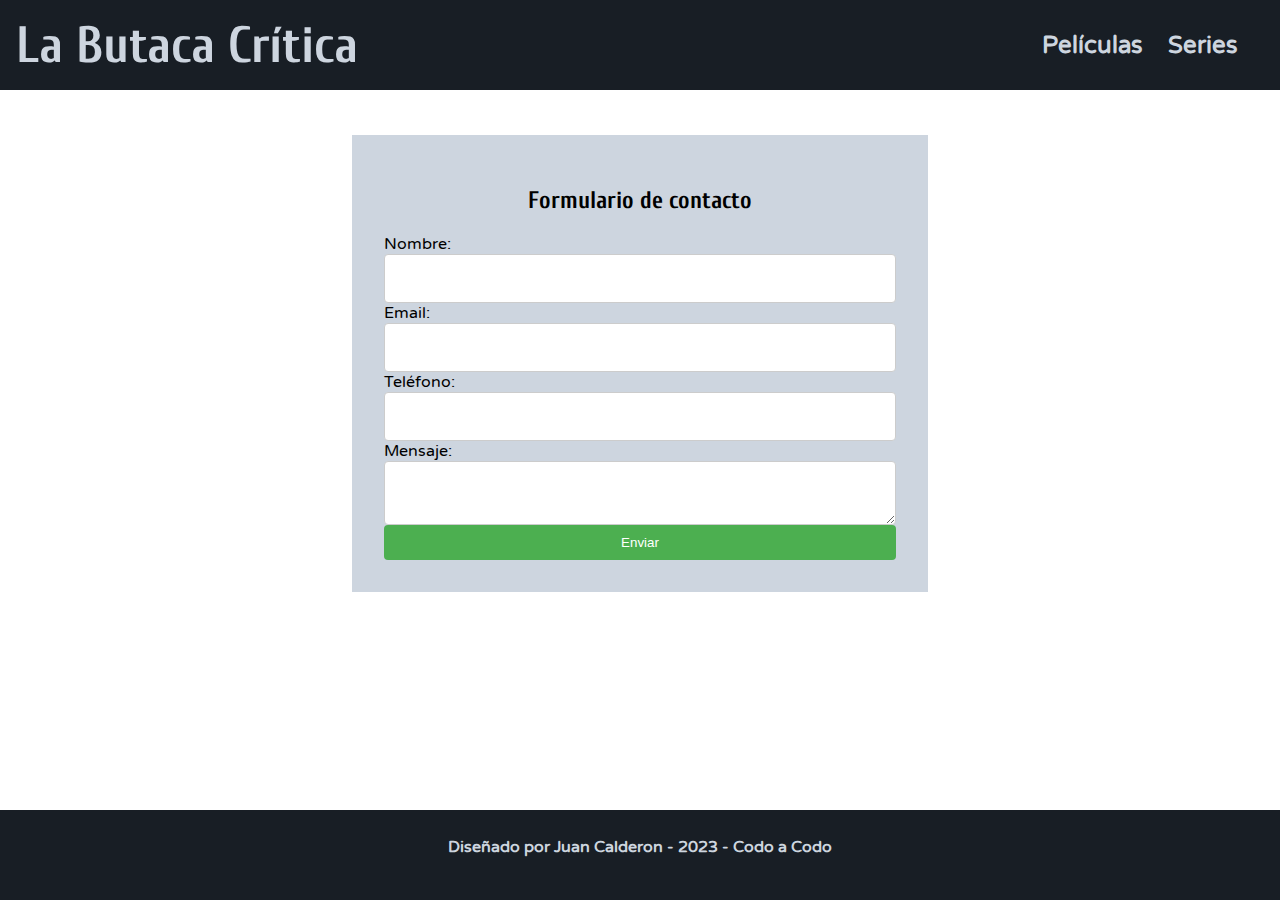
==== contacto.html @ 56795e6d "Se agrega formulario" ====
<!DOCTYPE html>
<html lang="es">

<head>
    <meta charset="UTF-8" />
    <meta http-equiv="X-UA-Compatible" content="IE=edge" />
    <meta name="viewport" content="width=device-width, initial-scale=1.0" />
    <title>La Butaca Crítica</title>
    <link rel="stylesheet" href="./css/estilosIndex.css" />
    <link rel="stylesheet" href="./css/estiloformulario.css" />
    <link rel="preconnect" href="https://fonts.googleapis.com" />
    <link rel="preconnect" href="https://fonts.googleapis.com" />
    <link rel="preconnect" href="https://fonts.gstatic.com" crossorigin />
    <link href="https://fonts.googleapis.com/css2?family=Cuprum&display=swap" rel="stylesheet" />
    <link href="https://fonts.googleapis.com/css2?family=Varela+Round&display=swap" rel="stylesheet" />
</head>

<body>
    <header class="cabecera">
        <div class="cabeceraTitulo">
            <a href="./index.html"><h1>La Butaca Crítica</h1></a>
          </div>
        <div class="cabeceraEnlaces">
            <a href="./seccionPeliculas.html" class="cabeceraEnlacesItem">
                <h2>Películas</h2>
            </a>
            <a href="./seccionSeries.html" class="cabeceraEnlacesItem">
                <h2>Series</h2>
            </a>
        </div>
    </header>
    <main class="cuerpo">
        <section class="contenedorFormulario">
            <h2 class="titulo">Formulario de contacto</h2>
            <form action="" method="post" id="formulario" novalidate>
                <div class="form-control">
                    <label for="nombre" class="etiqueta">Nombre:</label>
                    <input type="text" id="nombre" name="nombre" class="campo" />
                    <span id="errorMessage"></span>
                </div>
                <div class="form-control">
                    <label for="email" class="etiqueta">Email:</label>
                    <input type="email" id="email" name="email" class="campo" />
                    <span></span>
                </div>
                <div class="form-control">
                    <label for="telefono" class="etiqueta">Teléfono:</label>
                    <input type="tel" id="telefono" name="telefono" class="campo"/>
                    <span></span>

                </div>
                <div class="form-control">
                    <label for="mensaje" class="etiqueta">Mensaje:</label>
                    <textarea id="mensaje" name="mensaje" class="campo" ></textarea>
                    <span></span>
                </div>
                <input type="submit" value="Enviar" class="boton" />
            </form>
        </section>
    </main>
    <footer class="piePagina">
        <h1>Diseñado por Juan Calderon - 2023 - Codo a Codo</h1>
    </footer>
    <script src="./js/validarformulario.js"></script>
</body>

</html>
---- css/estilosIndex.css ----
:root {
  --fuentePrincipal: "Cuprum", sans-serif;
  --fuenteSecundaria: "Varela Round", sans-serif;
  --fuenteAlternativa: "Schibsted Grotesk", sans-serif;
  --colorCabecera: #181e25;
  --colorLetra: #cdd5df;
}

body {


  margin: 0;
}

.cabecera {
  display: flex;
  flex-direction: row;
  flex-wrap: nowrap;
  justify-content: space-between;
  align-items: center;
  align-content: center;
  padding: 0 1rem;
  background-color: var(--colorCabecera);
}

.cabeceraTitulo a {
  text-decoration: none;
}

.cabeceraTitulo a h1 {
  font-family: var(--fuentePrincipal);
  font-size: 4vw;
  color: var(--colorLetra);
}
.cabeceraTitulo h1 {
  font-family: var(--fuentePrincipal);
  font-size: 4vw;
  color: var(--colorLetra);
}

.cabeceraEnlaces {
  display: flex;
  flex-direction: row;
  flex-wrap: nowrap;
  justify-content: space-between;
  align-items: center;
  align-content: center;
  margin: 0 1vw;
}

.cabeceraEnlacesItem {
  margin: 0 1vw;
  font-family: var(--fuenteSecundaria);
  text-decoration: none;
  color: var(--colorLetra);
}

/* .bannerPortada div{
  border-top: 0 solid transparent;
	border-left: 100vh solid var(--colorCabecera);
	border-bottom: 5rem solid transparent;
} */
.bannerPortada {
  display: block;
  width: 100vw;
  height: 60vh;
  background-image: url(/img/fondo.png);
  background-repeat: no-repeat;
  background-size: cover;
  background-position: center;
}

/* .cuerpo {

} */
.subtitulo {
  font-family: var(--fuenteAlternativa);
  font-size: 2vw;
  text-align: center;
  color: var(--colorLetra);
  background-color: var(--colorCabecera);
  padding: 1.3vw;
}

.contenedor-tarjetas {
  max-width: 1400px;
  display: grid;
  grid-template-columns: 17% 17% 17% 17%;
  grid-template-rows: 1fr;
  gap: 1% 1%;
  justify-content: center;
  align-content: center;
  padding: 1rem;
  margin: auto;
}

.textoBusqueda {
  font-size: 2rem;
  display: block;
  height: 3rem;
  margin: 0 auto;
  text-align: center;
  border: none;
  border-bottom: 2px solid #000;
  /* Cambia el color a tu preferencia */
  width: 80%;
  /* Ajusta el ancho según tus necesidades */
  padding: 5px;
}

.textoBusqueda:focus {
  outline: none;
  border-bottom-color: transparent;
}

.textoBusqueda::placeholder {
  font-size: 2rem;
}

.card {
  height: 40vh;
  max-width: 13rem;
  max-height: 25rem;
  flex-grow: 1vw;
  display: grid;
  grid-template-columns: 1fr;
  grid-template-rows: 88% 7%;
  align-items: stretch;
  background-color: #455857;
  border-radius: 10px;
  margin: 0;
  padding: 0;
  overflow: hidden
}

.card img {
  width: 100%;
  object-fit: cover;
  border-radius: 10px;
  margin-bottom: .5vh;
}

.card a {
  display: inline-block;
  width: 98%;
  height: 98%;
  text-decoration: none;
  padding: 1%;
}

.card a h3 {
  font-family: var(--fuentePrincipal);
  font-weight: 500;
  text-align: center;
  color: var(--colorLetra);
  width: 100%;
  font-size: 1rem;
  margin: 0;
}

.piePagina {
  background-color: var(--colorCabecera);
  color: var(--colorLetra);
  font-family: var(--fuenteSecundaria);
  height: auto;
  padding: 3vh;
}
---- css/estiloformulario.css ----
:root {
    --fuentePrincipal: "Cuprum", sans-serif;
    --fuenteSecundaria: "Varela Round", sans-serif;
    --fuenteAlternativa: "Schibsted Grotesk", sans-serif;
    --colorCabecera: #181e25;
    --colorLetra: #cdd5df;
}

body {
    height: 100vh;
    margin: 0;
    padding: 0;
    display: grid;
    grid-template-columns: 1fr;
    grid-template-rows: 10% 80% 10%;
    gap: 0px 0px;
    grid-template-areas:
        "cabecera"
        "cuerpo"
        "piePagina";
    align-content: space-around;
}

.cabecera {
    grid-area: cabecera;
}

.cuerpo {
    grid-area: cuerpo;
}

.contenedorFormulario {
    width: 40vw;
    margin: 5vh auto;
    padding: 2rem;
    background-color: #cdd5df;
    display: flex;
    flex-direction: column;
    align-items: center;
  }
  
  .titulo {
    text-align: center;
    font-family: var(--fuentePrincipal);
  }
  
  #formulario {
    display: flex;
    flex-direction: column;
    width: 100%;
  }
  .form-control{
    width: 100%;
    display: flex;
    flex-direction: column;
}
  .etiqueta {
    display: block;
    font-family: var(--fuenteSecundaria);
  }
  
  .campo {
    font-family: var(--fuentePrincipal);
    padding: 1rem;
    border: 1px solid #ccc;
    border-radius: 4px;
  }
  
  .boton {
    background-color: #4CAF50;
    color: white;
    padding: 10px 20px;
    border: none;
    border-radius: 4px;
    cursor: pointer;
  }
  
  .boton:hover {
    background-color: #45a049;
  }
  .form-control.error input,
  .form-control.error textarea {
    color: red;
    border: 0.1px solid;
    border-color: red;
    margin: 0;
  }
  
  .form-control.error span {
    font-family: var(--fuenteSecundaria);
    color: red;
  }
  
  .form-control.success input {
    color: green;
    border-color: green;
  }

.piePagina {
    grid-area: piePagina;
    margin: 0;
}

.piePagina h1{
    margin: 0;
    font-size: 1rem;
    text-align: center;
}
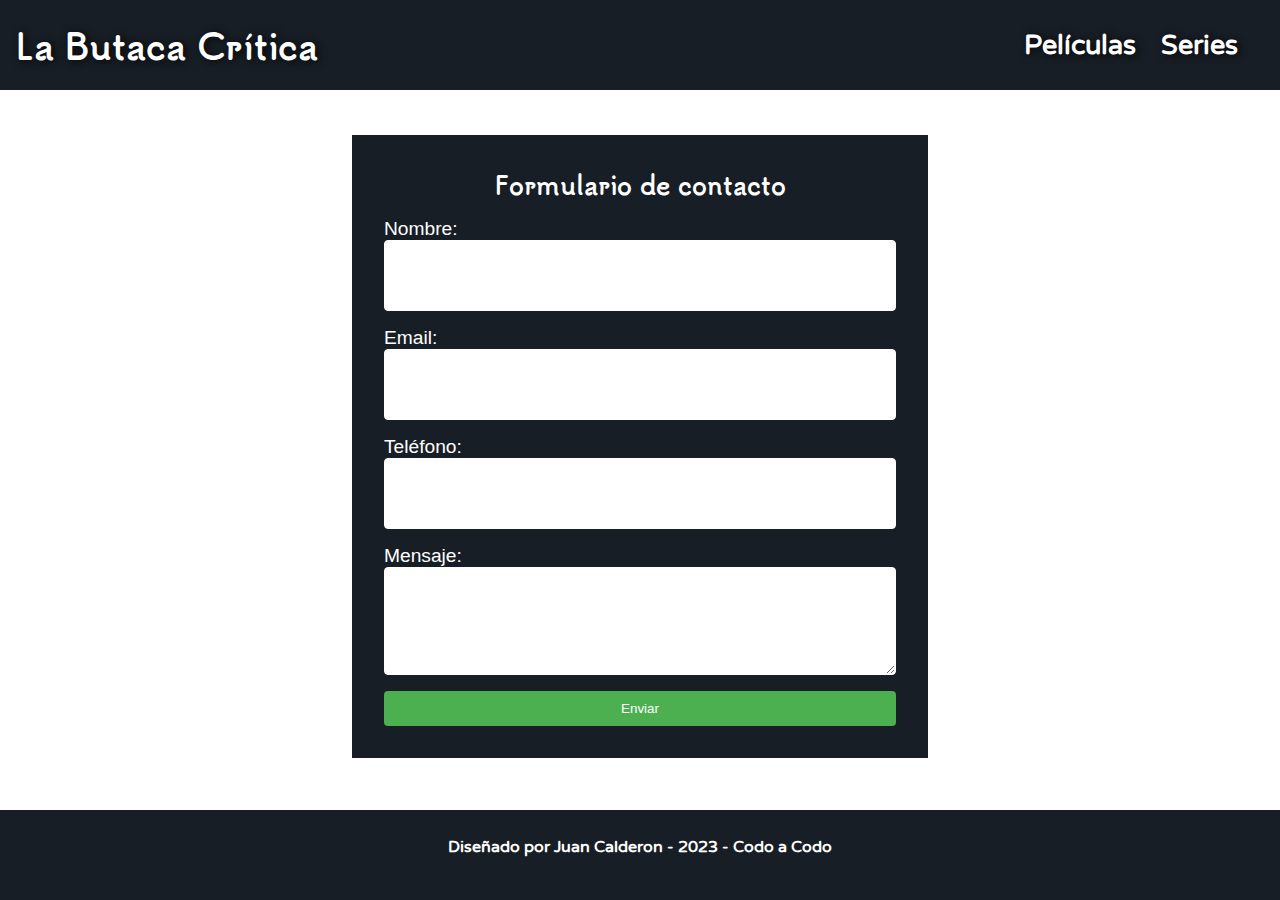
==== commit 0ae7e712: "se cambian estilos" ====
--- a/contacto.html
+++ b/contacto.html
@@ -11,8 +11,10 @@
     <link rel="preconnect" href="https://fonts.googleapis.com" />
     <link rel="preconnect" href="https://fonts.googleapis.com" />
     <link rel="preconnect" href="https://fonts.gstatic.com" crossorigin />
-    <link href="https://fonts.googleapis.com/css2?family=Cuprum&display=swap" rel="stylesheet" />
-    <link href="https://fonts.googleapis.com/css2?family=Varela+Round&display=swap" rel="stylesheet" />
+    <link href="https://fonts.googleapis.com/css2?family=Cuprum&display=swap" rel="stylesheet">
+    <link href="https://fonts.googleapis.com/css2?family=Varela+Round&display=swap" rel="stylesheet">
+    <link href="https://fonts.googleapis.com/css2?family=Mohave:wght@300&display=swap" rel="stylesheet">
+    <link href="https://fonts.googleapis.com/css2?family=Tsukimi+Rounded:wght@500&display=swap" rel="stylesheet">
 </head>
 
 <body>
--- a/css/estiloformulario.css
+++ b/css/estiloformulario.css
@@ -1,12 +1,18 @@
 :root {
-    --fuentePrincipal: "Cuprum", sans-serif;
-    --fuenteSecundaria: "Varela Round", sans-serif;
-    --fuenteAlternativa: "Schibsted Grotesk", sans-serif;
-    --colorCabecera: #181e25;
-    --colorLetra: #cdd5df;
+  --fuentePrincipal: "Cuprum", sans-serif;
+  --fuentePrincipalTitulo: 'Tsukimi Rounded', sans-serif;
+  --fuenteTitulos: 'Mohave', sans-serif;
+  --fuenteSecundaria: "Varela Round", sans-serif;
+  --fuenteAlternativa: "Schibsted Grotesk", sans-serif;
+  --colorCabecera: #181e25;
+  --colorLetra: #ffffff;
+
 }
 
-body {
+@media only screen and (max-width: 412px) {
+
+
+  body {
     height: 100vh;
     margin: 0;
     padding: 0;
@@ -15,57 +21,104 @@
     grid-template-rows: 10% 80% 10%;
     gap: 0px 0px;
     grid-template-areas:
-        "cabecera"
-        "cuerpo"
-        "piePagina";
+      "cabecera"
+      "cuerpo"
+      "piePagina";
     align-content: space-around;
-}
-
-.cabecera {
+  }
+
+  .cabecera {
     grid-area: cabecera;
-}
-
-.cuerpo {
+    display: flex;
+    flex-direction: row;
+    flex-wrap: nowrap;
+    justify-content: space-between;
+    align-items: center;
+    align-content: center;
+    padding: 0 1rem;
+    background-color: var(--colorCabecera);
+    background-image: url(/img/fondo01.png);
+  }
+  
+  .cabeceraTitulo a {
+    text-decoration: none;
+  }
+  
+  .cabeceraTitulo a h1 {
+    font-family: var(--fuentePrincipalTitulo);
+    font-size: 3.8vh;
+    font-weight: 900;
+    color: var(--colorLetra);
+    text-shadow: -1px 11px 30px rgba(0,0,0,0.85);
+  }
+    
+  .cabeceraEnlaces {
+    display: flex;
+    flex-direction: row;
+    flex-wrap: nowrap;
+    justify-content: space-between;
+    align-items: center;
+    align-content: center;
+    margin: 0 1vw;
+  }
+  
+  .cabeceraEnlacesItem {
+    margin: 0 1vw;
+    text-decoration: none;
+  }
+  .cabeceraEnlacesItem h2{
+    font-family: var(--fuenteSecundaria);
+    color: var(--colorLetra);
+    font-size: 3vh;
+    text-shadow: -1px 2px 30px rgba(0,0,0,0.85);
+  }
+  
+
+  .cuerpo {
     grid-area: cuerpo;
-}
-
-.contenedorFormulario {
-    width: 40vw;
-    margin: 5vh auto;
+    padding: 1rem;
+    display: flex;
+    flex-direction: column;
+    justify-content: center
+  }
+
+  .contenedorFormulario {
     padding: 2rem;
     background-color: #cdd5df;
     display: flex;
     flex-direction: column;
     align-items: center;
   }
-  
+
   .titulo {
     text-align: center;
     font-family: var(--fuentePrincipal);
   }
-  
+
   #formulario {
     display: flex;
     flex-direction: column;
     width: 100%;
   }
-  .form-control{
-    width: 100%;
-    display: flex;
-    flex-direction: column;
-}
+
+  .form-control {
+    width: 100%;
+    display: flex;
+    flex-direction: column;
+  }
+
   .etiqueta {
     display: block;
     font-family: var(--fuenteSecundaria);
   }
-  
+
   .campo {
     font-family: var(--fuentePrincipal);
     padding: 1rem;
     border: 1px solid #ccc;
     border-radius: 4px;
   }
-  
+
   .boton {
     background-color: #4CAF50;
     color: white;
@@ -73,11 +126,13 @@
     border: none;
     border-radius: 4px;
     cursor: pointer;
-  }
-  
+    margin-top: 1rem;
+  }
+
   .boton:hover {
     background-color: #45a049;
   }
+
   .form-control.error input,
   .form-control.error textarea {
     color: red;
@@ -85,24 +140,275 @@
     border-color: red;
     margin: 0;
   }
-  
+
   .form-control.error span {
     font-family: var(--fuenteSecundaria);
     color: red;
   }
-  
+
   .form-control.success input {
     color: green;
     border-color: green;
   }
 
-.piePagina {
+  .piePagina {
     grid-area: piePagina;
     margin: 0;
+  }
+
+  .piePagina h1 {
+    margin: 0;
+    font-size: 1rem;
+    text-align: center;
+  }
 }
 
-.piePagina h1{
+@media only screen and (min-width: 413px) {
+  body {
+    height: 100vh;
+    margin: 0;
+    padding: 0;
+    display: grid;
+    grid-template-columns: 1fr;
+    grid-template-rows: 10% 80% 10%;
+    gap: 0px 0px;
+    grid-template-areas:
+      "cabecera"
+      "cuerpo"
+      "piePagina";
+    align-content: space-around;
+  }
+
+  .cabecera {
+    grid-area: cabecera;
+  }
+  .cabeceraTitulo a h1 {
+    font-family: var(--fuentePrincipalTitulo);
+    font-size: 3.8vh;
+    font-weight: 900;
+    color: var(--colorLetra);
+    text-shadow: 2px 1px 8px rgba(0,0,0,0.87);
+  }
+  .cabeceraEnlacesItem h2{
+    font-family: var(--fuenteSecundaria);
+    color: var(--colorLetra);
+    font-size: 3vh;
+    text-shadow: 2px 1px 8px rgba(0,0,0,0.87);
+  }
+
+  .cuerpo {
+    grid-area: cuerpo;
+  }
+
+  .contenedorFormulario {
+    width: 85vw;
+    margin: auto;
+    padding: 2rem;
+    background-color: #cdd5df;
+    display: flex;
+    flex-direction: column;
+    align-items: center;
+  }
+
+  .titulo {
+    text-align: center;
+    font-size: 2.5rem;
+    font-family: var(--fuentePrincipal);
+  }
+
+  #formulario {
+    display: flex;
+    flex-direction: column;
+    width: 100%;
+  }
+
+  .form-control {
+    width: 100%;
+    display: flex;
+    flex-direction: column;
+  }
+
+  .etiqueta {
+    display: block;
+    font-family: var(--fuenteSecundaria);
+    font-size: 1.5rem;
+  }
+
+  .campo {
+    font-family: var(--fuentePrincipal);
+    font-size: 2rem;
+    padding: 1rem;
+    border: 1px solid #ccc;
+    border-radius: 4px;
+  }
+
+  .boton {
+    background-color: #4CAF50;
+    color: white;
+    padding: 10px 20px;
+    border: none;
+    border-radius: 4px;
+    cursor: pointer;
+    margin-top: 1rem;
+  }
+
+  .boton:hover {
+    background-color: #45a049;
+  }
+
+  .form-control.error input,
+  .form-control.error textarea {
+    color: red;
+    border: 0.1px solid;
+    border-color: red;
+    margin: 0;
+  }
+
+  .form-control.error span {
+    font-family: var(--fuenteSecundaria);
+    color: red;
+  }
+
+  .form-control.success input {
+    color: green;
+    border-color: green;
+  }
+
+  .piePagina {
+    grid-area: piePagina;
+    margin: 0;
+  }
+
+  .piePagina h1 {
     margin: 0;
     font-size: 1rem;
     text-align: center;
+  }
+}
+
+@media only screen and (min-width: 821px) {
+  body {
+    height: 100vh;
+    margin: 0;
+    padding: 0;
+    display: grid;
+    grid-template-columns: 1fr;
+    grid-template-rows: 10% 80% 10%;
+    gap: 0px 0px;
+    grid-template-areas:
+      "cabecera"
+      "cuerpo"
+      "piePagina";
+    align-content: space-around;
+  }
+
+  .cabecera {
+    grid-area: cabecera;
+  }
+  .cabeceraTitulo a h1 {
+    font-family: var(--fuentePrincipalTitulo);
+    font-size: 3.8vh;
+    font-weight: 900;
+    color: var(--colorLetra);
+    text-shadow: 2px 1px 8px rgba(0,0,0,0.87);
+  }
+  .cabeceraEnlacesItem h2{
+    font-family: var(--fuenteSecundaria);
+    color: var(--colorLetra);
+    font-size: 3vh;
+    text-shadow: 2px 1px 8px rgba(0,0,0,0.87);
+  }
+
+  .cuerpo {
+    grid-area: cuerpo;
+  }
+
+  .contenedorFormulario {
+    width: 40vw;
+    max-width: 900px;
+    margin: 5vh auto;
+    padding: 2rem;
+    background-color:var(--colorCabecera);
+    display: flex;
+    flex-direction: column;
+    align-items: center;
+  }
+
+  .titulo {
+    text-align: center;
+    font-family: var(--fuentePrincipalTitulo);
+    color: #ffffff;
+    font-size: 1.5rem;
+    margin: 0;
+  }
+
+  #formulario {
+    display: flex;
+    flex-direction: column;
+    width: 100%;
+  }
+
+  .form-control {
+    width: 100%;
+    display: flex;
+    flex-direction: column;
+  }
+
+  .etiqueta {
+    display: block;
+    font-family: var(--fuenteAlternativa);
+    color: #ffffff;
+    font-size: 1.2rem;
+    margin-top: 1rem;
+  }
+
+  .campo {
+    font-family: var(--fuentePrincipal);
+    padding: 1rem;
+    border: 1px solid #ffffff;
+    border-radius: 4px;
+  }
+
+  .boton {
+    background-color: #4CAF50;
+    color: white;
+    padding: 10px 20px;
+    border: none;
+    border-radius: 4px;
+    cursor: pointer;
+  }
+
+  .boton:hover {
+    background-color: #45a049;
+  }
+
+  .form-control.error input,
+  .form-control.error textarea {
+    color: red;
+    border: 0.1px solid;
+    border-color: red;
+    margin: 0;
+  }
+
+  .form-control.error span {
+    font-family: var(--fuenteSecundaria);
+    color: red;
+  }
+
+  .form-control.success input {
+    color: green;
+    border-color: green;
+  }
+
+  .piePagina {
+    grid-area: piePagina;
+    margin: 0;
+  }
+
+  .piePagina h1 {
+    margin: 0;
+    font-size: 1rem;
+    text-align: center;
+  }
+
 }